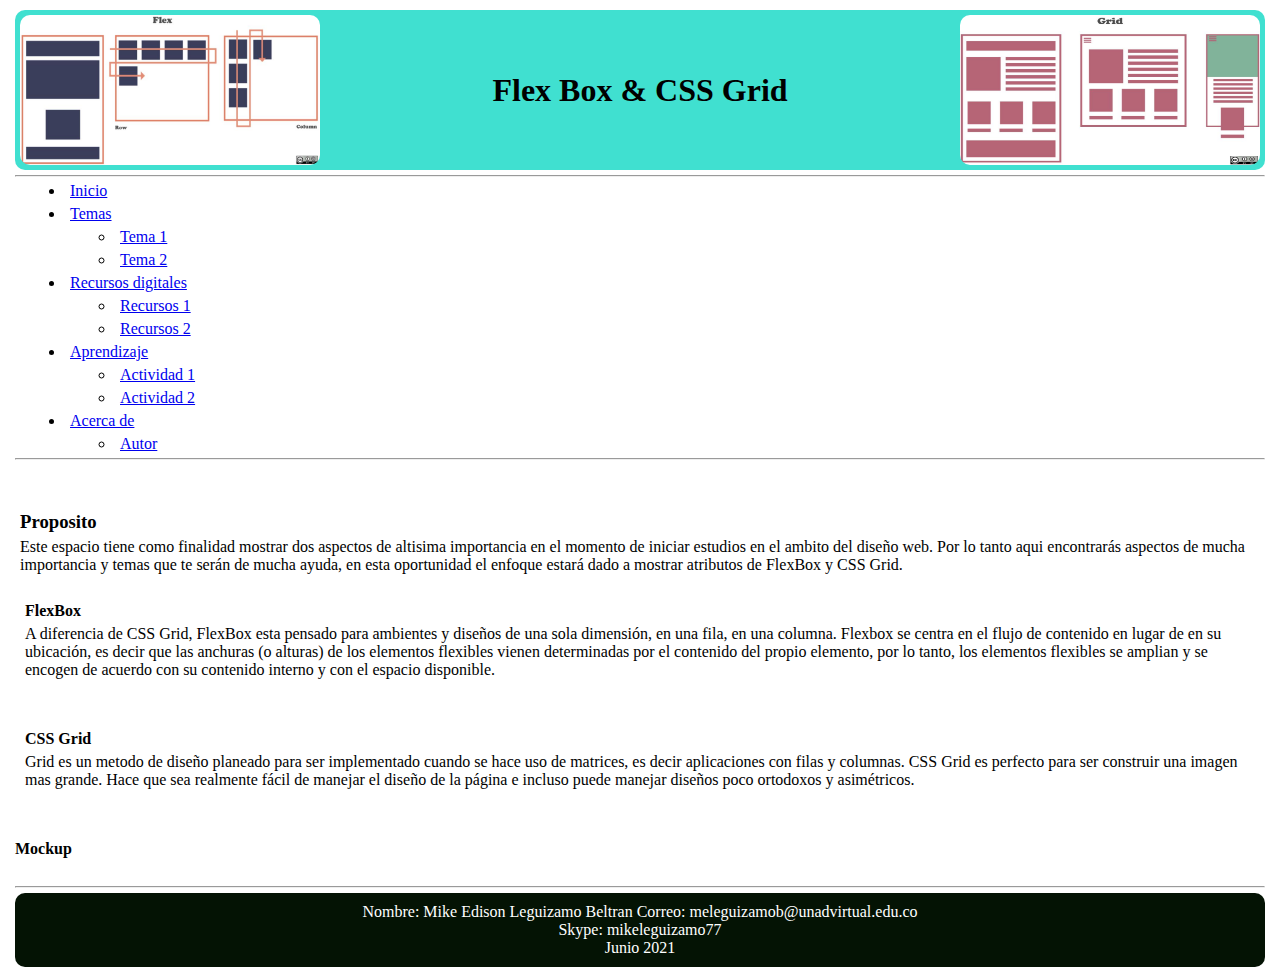
==== fase 3/index.html @ ae0a8744 "fase3 diseno" ====
<!DOCTYPE html>
<html lang="es">

<head>
    <meta charset="UTF-8">
    <meta http-equiv="X-UA-Compatible" content="IE=edge">
    <meta name="viewport" content="width=device-width, initial-scale=1.0">
    <title>Diseno Web Fase 3</title>
    <link rel="stylesheet" href="css/estilos.css">
</head>

<body>
    <header>
        <img src="img/flex.JPG" alt="Imagen izq" height="150" width="300">
        <h1>Flex Box & CSS Grid</h1>
        <img src="img/cssgrid.JPG" alt="Imagen der" height="150" width="300">
    </header>
<hr>
    <nav>
        <ul>
            <li><a href="#">Inicio</a></li>
            <li><a href="#">Temas</a>
                <ul>
                    <li> <a href="#">Tema 1</a> </li>
                    <li><a href="#">Tema 2</a> </li>
                </ul>
            </li>
            <li><a href="#">Recursos digitales</a> 
                <ul>
                    <li><a href="#">Recursos 1</a> </li>
                    <li><a href="#">Recursos 2</a> </li>
                </ul>
            </li>
            <li><a href="#">Aprendizaje</a> 
                <ul>
                    <li><a href="#">Actividad 1</a> </li>
                    <li><a href="#">Actividad 2</a> </li>
                </ul>
            </li>
            <li><a href="#">Acerca de</a> 
                <ul>
                    <li><a href="#">Autor</a> </li>
                </ul>
            </li>
        </ul>
    </nav>
    <hr>
    <br>
    <section>
        <br>
        <h3>Proposito</h3>
        <p>
            Este espacio tiene como finalidad mostrar dos aspectos de altisima importancia en el momento
            de iniciar estudios en el ambito del diseño web. Por lo tanto aqui encontrarás aspectos de mucha 
            importancia y temas que te serán de mucha ayuda, en esta oportunidad el enfoque estará dado a 
            mostrar atributos de FlexBox y CSS Grid.
        </p>
        <br>
<article>
    <h4>FlexBox</h4>
    <p>
    A diferencia de CSS Grid, FlexBox esta pensado para ambientes y diseños de una sola dimensión, en 
    una fila, en una columna. Flexbox se centra en el flujo de contenido en lugar de en su ubicación, 
    es decir que las anchuras (o alturas) de los elementos flexibles vienen determinadas por el contenido
    del propio elemento, por lo tanto, los elementos flexibles se amplian y se encogen de acuerdo con su 
    contenido interno y con el espacio disponible.
    </p>
        <img src="flex.JPG" alt="">
</article>
<br>
<article>
    <h4>CSS Grid</h4>
    <p>
    Grid es un metodo de diseño planeado para ser implementado cuando se hace uso de matrices, es decir 
    aplicaciones con filas y columnas. CSS Grid es perfecto para ser construir una imagen mas grande. Hace 
    que sea realmente fácil de manejar el diseño de la página e incluso puede manejar diseños poco ortodoxos
    y asimétricos.
    </p>
    <img src="cssgrid.JPG" alt="">
</article>
    </section>
    <br>
    <h4>Mockup</h4>

    <img src="Mockup.JPG" alt="">    
    <br>
    <hr>
<footer>
    Nombre: Mike Edison Leguizamo Beltran
    Correo: meleguizamob@unadvirtual.edu.co <br>
    Skype: mikeleguizamo77 <br>
    Junio 2021
</footer>
</body>
</html>
---- fase 3/css/estilos.css ----
*{
    margin: 5px;
    border-radius: 10px;
}
header{
    background-color:turquoise;
    display: flex;
    justify-content: space-between;
    align-items: center;
}
footer{
    text-align: center;
    background-color: rgb(4, 19, 4);
    color: white;
    padding: 10px;
}
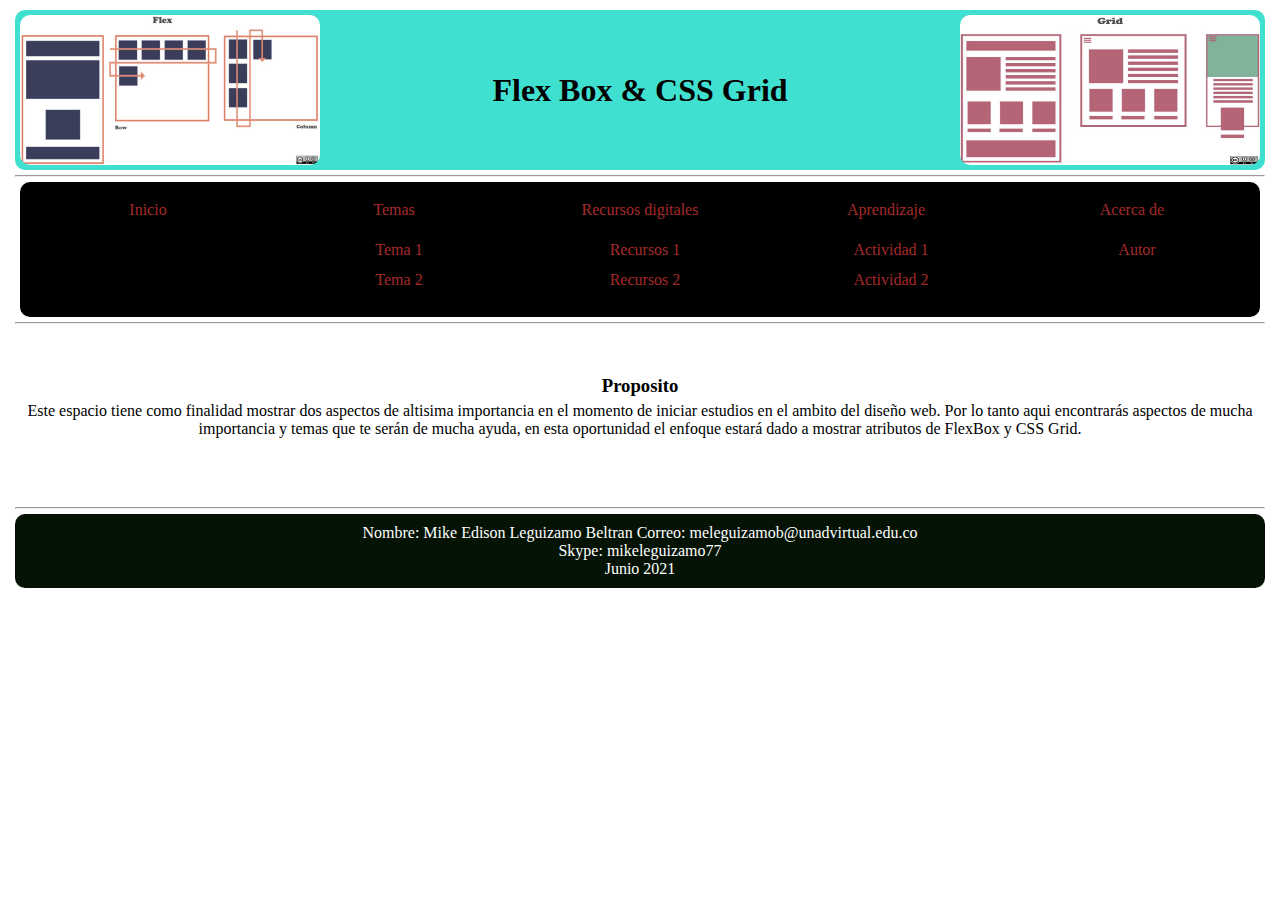
==== commit 0ebd565c: "new update 1-7-21" ====
--- a/fase 3/index.html
+++ b/fase 3/index.html
@@ -17,29 +17,29 @@
     </header>
 <hr>
     <nav>
-        <ul>
-            <li><a href="#">Inicio</a></li>
+        <ul class="menu">
+            <li><a href="index.html">Inicio</a></li>
             <li><a href="#">Temas</a>
                 <ul>
-                    <li> <a href="#">Tema 1</a> </li>
-                    <li><a href="#">Tema 2</a> </li>
+                    <li> <a href="tema1.html">Tema 1</a> </li>
+                    <li><a href="tema2.html">Tema 2</a> </li>
                 </ul>
             </li>
             <li><a href="#">Recursos digitales</a> 
                 <ul>
-                    <li><a href="#">Recursos 1</a> </li>
-                    <li><a href="#">Recursos 2</a> </li>
+                    <li><a href="recurso1.html">Recursos 1</a> </li>
+                    <li><a href="recurso2.html">Recursos 2</a> </li>
                 </ul>
             </li>
             <li><a href="#">Aprendizaje</a> 
                 <ul>
-                    <li><a href="#">Actividad 1</a> </li>
-                    <li><a href="#">Actividad 2</a> </li>
+                    <li><a href="actividad1">Actividad 1</a> </li>
+                    <li><a href="actividad2">Actividad 2</a> </li>
                 </ul>
             </li>
             <li><a href="#">Acerca de</a> 
                 <ul>
-                    <li><a href="#">Autor</a> </li>
+                    <li><a href="autor.html">Autor</a> </li>
                 </ul>
             </li>
         </ul>
@@ -56,34 +56,12 @@
             mostrar atributos de FlexBox y CSS Grid.
         </p>
         <br>
+    </section>
 <article>
-    <h4>FlexBox</h4>
-    <p>
-    A diferencia de CSS Grid, FlexBox esta pensado para ambientes y diseños de una sola dimensión, en 
-    una fila, en una columna. Flexbox se centra en el flujo de contenido en lugar de en su ubicación, 
-    es decir que las anchuras (o alturas) de los elementos flexibles vienen determinadas por el contenido
-    del propio elemento, por lo tanto, los elementos flexibles se amplian y se encogen de acuerdo con su 
-    contenido interno y con el espacio disponible.
-    </p>
-        <img src="flex.JPG" alt="">
+   
 </article>
 <br>
-<article>
-    <h4>CSS Grid</h4>
-    <p>
-    Grid es un metodo de diseño planeado para ser implementado cuando se hace uso de matrices, es decir 
-    aplicaciones con filas y columnas. CSS Grid es perfecto para ser construir una imagen mas grande. Hace 
-    que sea realmente fácil de manejar el diseño de la página e incluso puede manejar diseños poco ortodoxos
-    y asimétricos.
-    </p>
-    <img src="cssgrid.JPG" alt="">
-</article>
-    </section>
-    <br>
-    <h4>Mockup</h4>
-
-    <img src="Mockup.JPG" alt="">    
-    <br>
+<br>
     <hr>
 <footer>
     Nombre: Mike Edison Leguizamo Beltran
--- a/fase 3/css/estilos.css
+++ b/fase 3/css/estilos.css
@@ -13,4 +13,29 @@
     background-color: rgb(4, 19, 4);
     color: white;
     padding: 10px;
+}
+section{
+    text-align: center;
+    align-items: center;
+}
+.menu{
+    display: flex;
+}
+nav ul {
+    list-style: none;
+    padding: 5px;
+    color: wheat;
+    background: black;
+}
+.menu li {
+    width: 100%;
+    text-align: center;
+}
+.menu a {
+    display: flex;
+    align-items: center;
+    justify-content: center;
+    color: brown;
+    height: 25px;
+    text-decoration: none;
 }